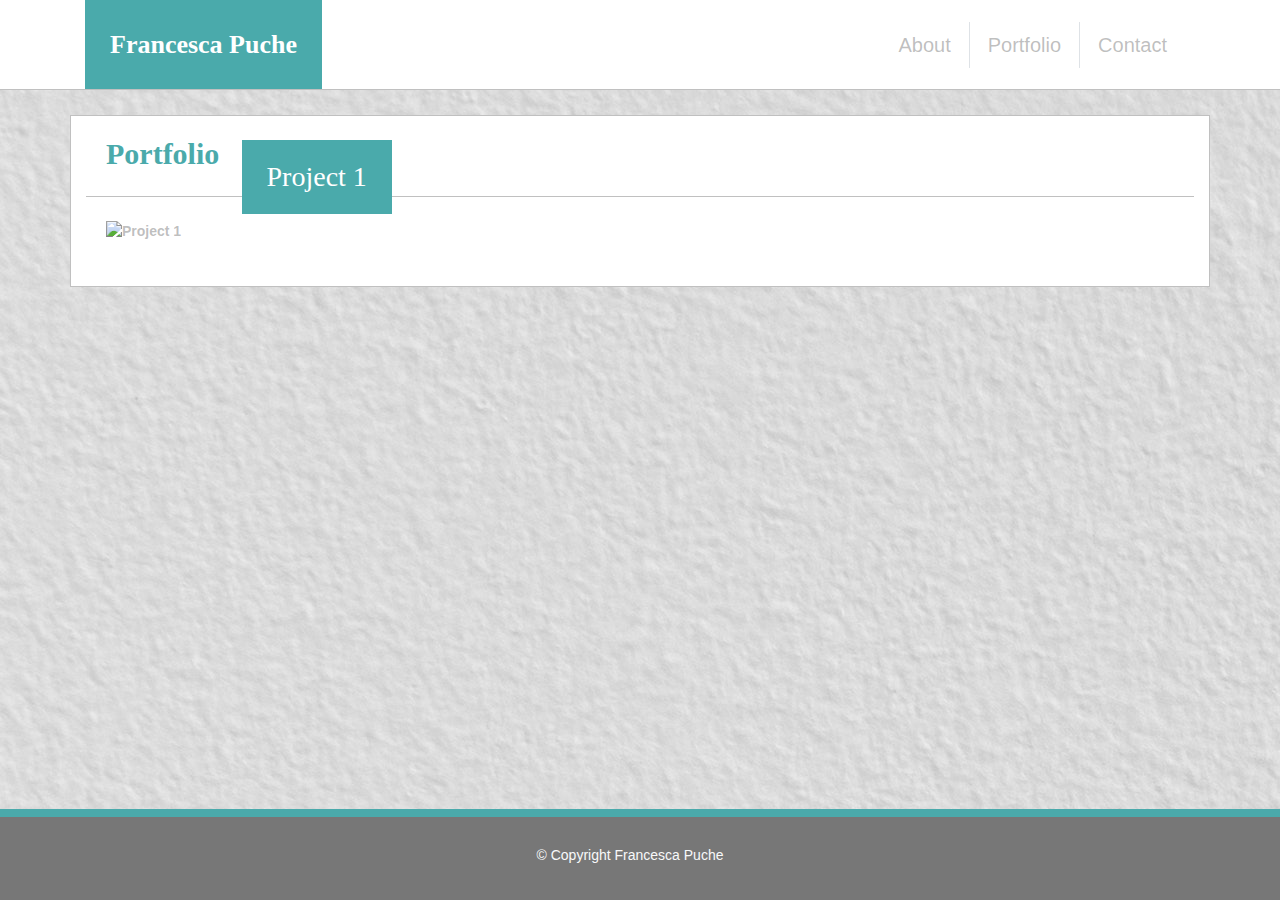
==== portfolio.html @ 948d2eb8 "Everything Updated" ====
<!DOCTYPE html>

<html lang="en-us">

<head>

    <meta charset="utf-8">
    <meta http-equiv="X-UA-Compatible" content="IE=edge">
    <title>Portfolio</title>
    <meta name="viewport" content="width=device-width, initial-scale=1">
    <link rel="stlyeshee" type="text/css" media="screen" href="assets/CSS/reset.css">
    <link rel="stylesheet" href="https://stackpath.bootstrapcdn.com/bootstrap/4.3.1/css/bootstrap.min.css" integrity="sha384-ggOyR0iXCbMQv3Xipma34MD+dH/1fQ784/j6cY/iJTQUOhcWr7x9JvoRxT2MZw1T" crossorigin="anonymous">
    <link rel="stylesheet" type="text/css" media="screen" href="assets/CSS/style.css">

</head>

<body>

    <!-- Header and Navigation Bar -->
    <header> 
        <nav class="navbar py-0 navbar-expand-lg navbar-white bg-white border-bottom">
            <div class="container">
                <a id="nav-name" class="navbar-brand" href="index.html">Francesca Puche</a>

                <button class="navbar-toggler" type="button" data-toggle="collapse" data-target="#navbarNav" aria-controls="navbarNav" aria-expanded="false" aria-label="Toggle navigation">
                    <span class="navbar-toggler-icon"></span>
                </button>

                <div class="collapse navbar-collapse justify-content-end" id="navbarNav">
                    <ul class="navbar-nav">
                        <li class="nav-item active">
                            <a class="nav-link navBarLinks" href="index.html">About<span class="sr-only">(current)</span></a>
                        </li>
                        <li class="nav-item border-left">
                            <a class="nav-link" href="portfolio.html">Portfolio</a>
                        </li>
                        <li class="nav-item border-left">
                            <a class="nav-link" href="contact.html">Contact</a>
                        </li>
                    </ul>
                </div>
            </div>
        </nav>
    </header>

    <!-- Main Section -->
    <section class="container border mb-4"> 
        <div class="row">
            <div class="col-12"> 
                <h2 id="portfolio" class="pb-4 mb-4 border-bottom">Portfolio</h2>
            </div>
        </div> 

        <div class="row mb-4">
            <div class="col-12">
                <div class="thumbnail">
                    <img class="float-left pr-3" src="https://via.placeholder.com/150" alt="Project 1">
                </div>
                <h3 class="carousel-caption portfolioText">Project 1</h3>

                <!-- <div class="projects">
                    <img class="float-left pr-3" src="https://via.placeholder.com/150" alt="Project 1">
                    <h3>Project 1</h3>
                </div>
                
                <div class="projects">
                    <img class="float-left pr-3" src="https://via.placeholder.com/150" alt="Project 1">
                    <h3>Project 1</h3>
                </div>
            </div>
        </div>

        <div class="row mb-4">
                <div class="col-12">
                    <img class="float-left pr-3" src="https://via.placeholder.com/150" alt="About Me Photo">

                    <img class="float-left pr-3" src="https://via.placeholder.com/150" alt="About Me Photo">
                </div> -->
        </div>
    </section>

    <!-- Footer -->
    <footer class=" fixed-bottom navbar navbar-expand-lg border-top border-success">
        <div class="container justify-content-center">
            <p class="text-light">
                &copy; Copyright Francesca Puche
            </p>      
    </footer>

</body>

</html>
---- assets/CSS/style.css ----
/* For the body of the website and the background */
body { 
	background-image: url(../Images/background-cement-concrete-242236.jpg);
	font-size: 18px; 
	font-family: Arial, Helvetica, sans-serif;
    color: #7777;
}
/* Header/Navigation bar */
#nav-name { 
	padding: 25px !important;
	background-color: #4aaaab;
	color: #ffff;
	font-family: Georgia, 'Times New Roman', Times, serif;
	font-weight: 700; 
	font-size: 26px;
}

nav, ul, li, .nav-link {
	font-family: Arial, Helvetica, sans-serif;
	font-size: 20px; 
	font-weight: 500; 
	text-decoration: none; 
	color: #7777; 
	padding-right: 10px;
	padding-left: 10px;
}

nav, .border-bottom { 
	border-bottom: 1px solid #7777 !important;
}
/* Main section */
section { 
	background: #ffff; 
	margin-top: 25px;
}

section, img { 
	Width: 200px; 
	height: 200; 
}

section, .border { 
	border-color: #7777 !important;
	border-left: 3px;
}

section, h2 { 
	color: #4aaaab; 
	font-family: Georgia, 'Times New Roman', Times, serif; 
	font-weight: 700; 
	font-size: 30px; 
	padding-top: 10px; 
}

section, h2, img { 
	padding-left: 20px;
	padding-right: 20px;
}

section, p { 
	color: #7777 !important; 
	font-size: 14px;
	font-family: Arial, Helvetica, sans-serif;
	padding-right: 20px;
}

section, p:last-child { 
	padding-bottom: 10px; 
}

section, .row:last-child { 
	padding-bottom: 10px;
}

.portfolioText { 
	background-color: #4aaaab;
	font-family: Georgia, 'Times New Roman', Times, serif;
	width: 150px;
	color: #ffff; 
	
	text-align: center;
	

}

/* Contact Form */
section, form, .placeholder { 
	color: #7777 !important;
}

/* Footer */
footer { 
	background-color: #777777; 
}

footer, .border-top { 
	border-top: 8px solid #4aaaab !important;
}

footer, p { 
	padding-top: 20px; 
	padding-bottom: 5px;
}

footer, p, .text-light { 
	color: #ffff; 
}
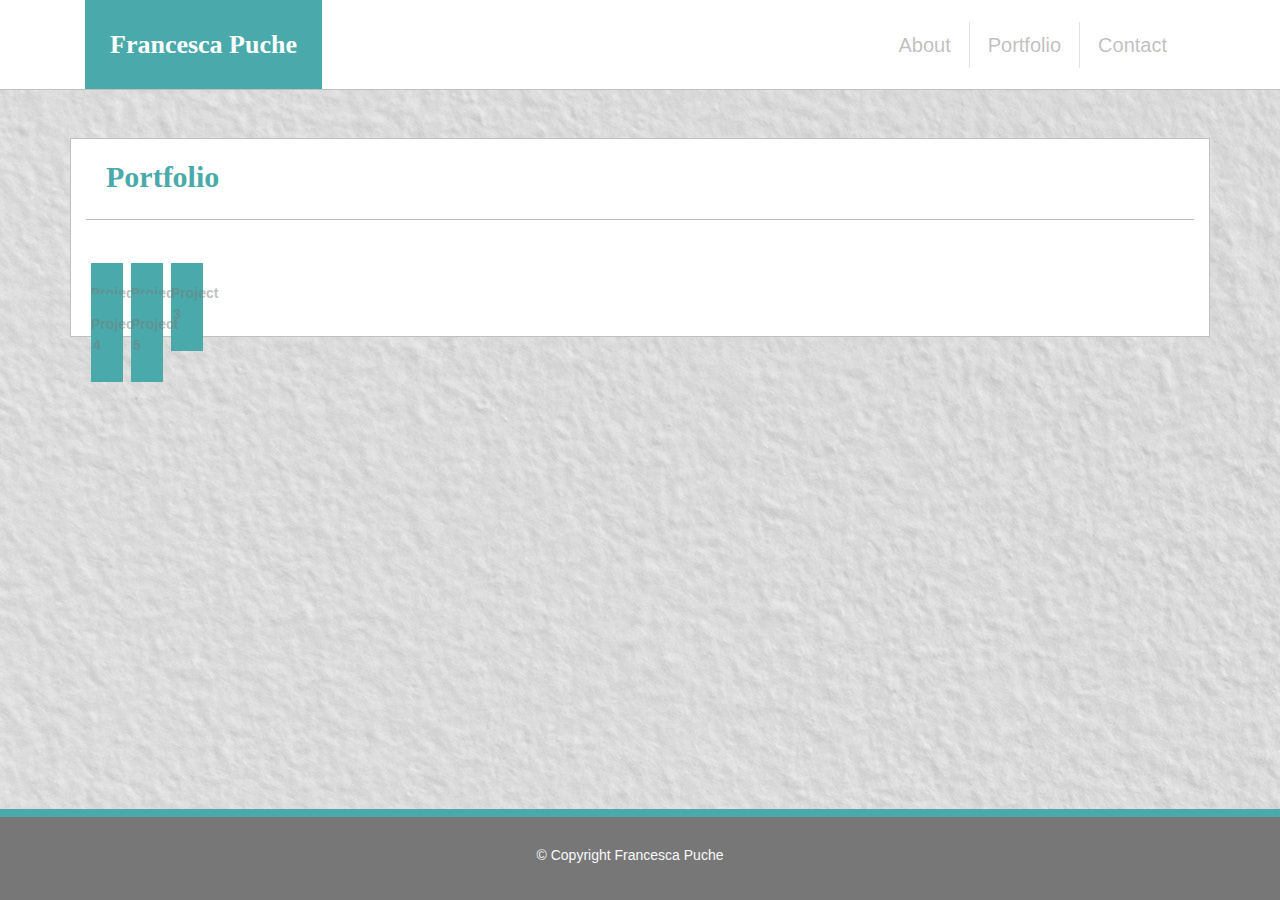
==== commit c4664f8d: "updated portfolio file and css" ====
--- a/portfolio.html
+++ b/portfolio.html
@@ -44,39 +44,49 @@
     </header>
 
     <!-- Main Section -->
-    <section class="container border mb-4"> 
+    <section class="container border mb-7 mt-5"> 
         <div class="row">
             <div class="col-12"> 
                 <h2 id="portfolio" class="pb-4 mb-4 border-bottom">Portfolio</h2>
             </div>
         </div> 
-
-        <div class="row mb-4">
-            <div class="col-12">
-                <div class="thumbnail">
-                    <img class="float-left pr-3" src="https://via.placeholder.com/150" alt="Project 1">
-                </div>
-                <h3 class="carousel-caption portfolioText">Project 1</h3>
-
-                <!-- <div class="projects">
-                    <img class="float-left pr-3" src="https://via.placeholder.com/150" alt="Project 1">
-                    <h3>Project 1</h3>
-                </div>
-                
-                <div class="projects">
-                    <img class="float-left pr-3" src="https://via.placeholder.com/150" alt="Project 1">
-                    <h3>Project 1</h3>
+       
+        <div class="row" id="box-search">
+            <div class="thumbnail text-center">
+                <img src="https://via.placeholder.com/150" alt="" class="img-responsive">
+                <div class="caption">
+                    <p>Project 1</p>
                 </div>
             </div>
+            <div class="thumbnail text-center">
+                <img src="https://via.placeholder.com/150" alt="" class="img-responsive">
+                <div class="caption">
+                    <p>Project 2</p>
+                </div>
+            </div>  
+            <div class="thumbnail text-center">
+                <img src="https://via.placeholder.com/150" alt="" class="img-responsive">
+                <div class="caption">
+                    <p>Project 3</p>
+                </div>
+            </div>  
         </div>
 
-        <div class="row mb-4">
-                <div class="col-12">
-                    <img class="float-left pr-3" src="https://via.placeholder.com/150" alt="About Me Photo">
-
-                    <img class="float-left pr-3" src="https://via.placeholder.com/150" alt="About Me Photo">
-                </div> -->
-        </div>
+        <div class="row" id="box-search">    
+            <div class="thumbnail text-center">
+                <img src="https://via.placeholder.com/150" alt="" class="img-responsive">
+                <div class="caption">
+                    <p>Project 4</p>
+                </div>
+            </div>
+             <div class="thumbnail text-center">
+                <img src="https://via.placeholder.com/150" alt="" class="img-responsive">
+                <div class="caption">
+                    <p>Project 5</p>
+                </div>
+            </div>  
+        </div>      
+  
     </section>
 
     <!-- Footer -->
--- a/assets/CSS/style.css
+++ b/assets/CSS/style.css
@@ -6,6 +6,10 @@
     color: #7777;
 }
 /* Header/Navigation bar */
+nav { 
+	position: fixed;
+}
+
 #nav-name { 
 	padding: 25px !important;
 	background-color: #4aaaab;
@@ -72,17 +76,41 @@
 	padding-bottom: 10px;
 }
 
-.portfolioText { 
+section, .row, img { 
+	margin-bottom: 10px;
+}
+
+/* .portfolioText { 
+	position: absolute;
+	bottom: 40px;
+	left: 1;
+	margin-left: 30px;
+	width: 100%;
+	padding-left: 20px;
+	padding-right: 20px;
 	background-color: #4aaaab;
 	font-family: Georgia, 'Times New Roman', Times, serif;
 	width: 150px;
 	color: #ffff; 
-	
 	text-align: center;
 	
+} */
 
+.thumbnail {
+    position: relative;
 }
 
+.caption {
+    position: absolute;
+    top: 45%;
+	left: 0;
+	margin-left: 20px;
+	width: 80%;	
+	background-color: #4aaaab; 
+	font-family: Georgia, 'Times New Roman', Times, serif !important;
+	font-size: 18px !important; 
+	color: #ffff !important; 
+}
 /* Contact Form */
 section, form, .placeholder { 
 	color: #7777 !important;
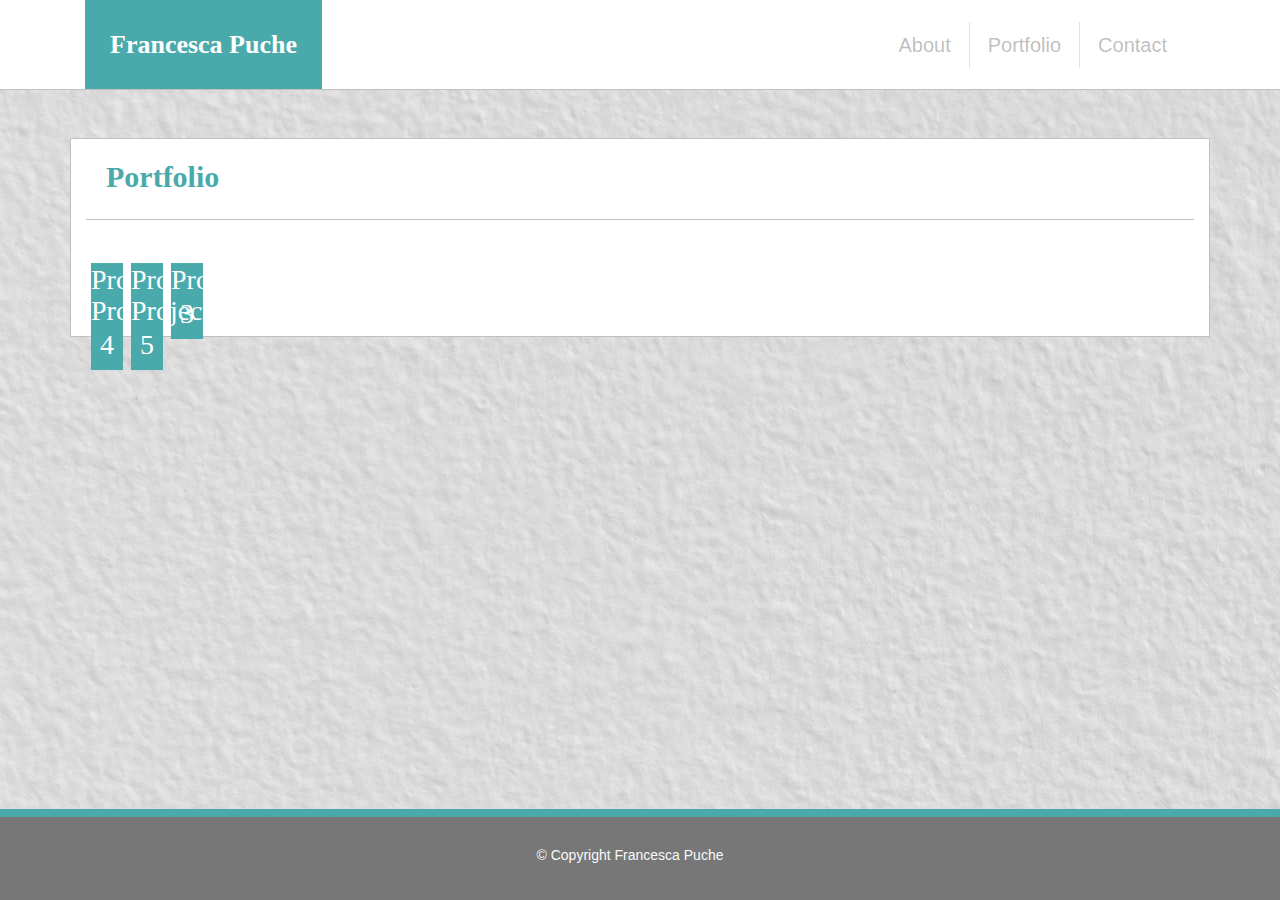
==== commit d75c8410: "Updated Css and fixed Portfolio captions" ====
--- a/portfolio.html
+++ b/portfolio.html
@@ -55,19 +55,19 @@
             <div class="thumbnail text-center">
                 <img src="https://via.placeholder.com/150" alt="" class="img-responsive">
                 <div class="caption">
-                    <p>Project 1</p>
+                    <h3>Project 1</h3>
                 </div>
             </div>
             <div class="thumbnail text-center">
                 <img src="https://via.placeholder.com/150" alt="" class="img-responsive">
                 <div class="caption">
-                    <p>Project 2</p>
+                    <h3>Project 2</h3>
                 </div>
             </div>  
             <div class="thumbnail text-center">
                 <img src="https://via.placeholder.com/150" alt="" class="img-responsive">
                 <div class="caption">
-                    <p>Project 3</p>
+                    <h3>Project 3</h3>
                 </div>
             </div>  
         </div>
@@ -76,13 +76,13 @@
             <div class="thumbnail text-center">
                 <img src="https://via.placeholder.com/150" alt="" class="img-responsive">
                 <div class="caption">
-                    <p>Project 4</p>
+                    <h3>Project 4</h3>
                 </div>
             </div>
              <div class="thumbnail text-center">
                 <img src="https://via.placeholder.com/150" alt="" class="img-responsive">
                 <div class="caption">
-                    <p>Project 5</p>
+                    <h3>Project 5</h3>
                 </div>
             </div>  
         </div>      
--- a/assets/CSS/style.css
+++ b/assets/CSS/style.css
@@ -48,6 +48,7 @@
 	border-left: 3px;
 }
 
+/* About Me  */
 section, h2 { 
 	color: #4aaaab; 
 	font-family: Georgia, 'Times New Roman', Times, serif; 
@@ -76,40 +77,25 @@
 	padding-bottom: 10px;
 }
 
+/* Portfolio */
 section, .row, img { 
 	margin-bottom: 10px;
 }
-
-/* .portfolioText { 
-	position: absolute;
-	bottom: 40px;
-	left: 1;
-	margin-left: 30px;
-	width: 100%;
-	padding-left: 20px;
-	padding-right: 20px;
-	background-color: #4aaaab;
-	font-family: Georgia, 'Times New Roman', Times, serif;
-	width: 150px;
-	color: #ffff; 
-	text-align: center;
-	
-} */
 
 .thumbnail {
     position: relative;
 }
 
 .caption {
+	font-family: Georgia, 'Times New Roman', Times, serif !important;
+	font-size: 14px !important; 
+	color: #ffff !important; 
     position: absolute;
     top: 45%;
-	left: 0;
 	margin-left: 20px;
 	width: 80%;	
 	background-color: #4aaaab; 
-	font-family: Georgia, 'Times New Roman', Times, serif !important;
-	font-size: 18px !important; 
-	color: #ffff !important; 
+	
 }
 /* Contact Form */
 section, form, .placeholder { 
